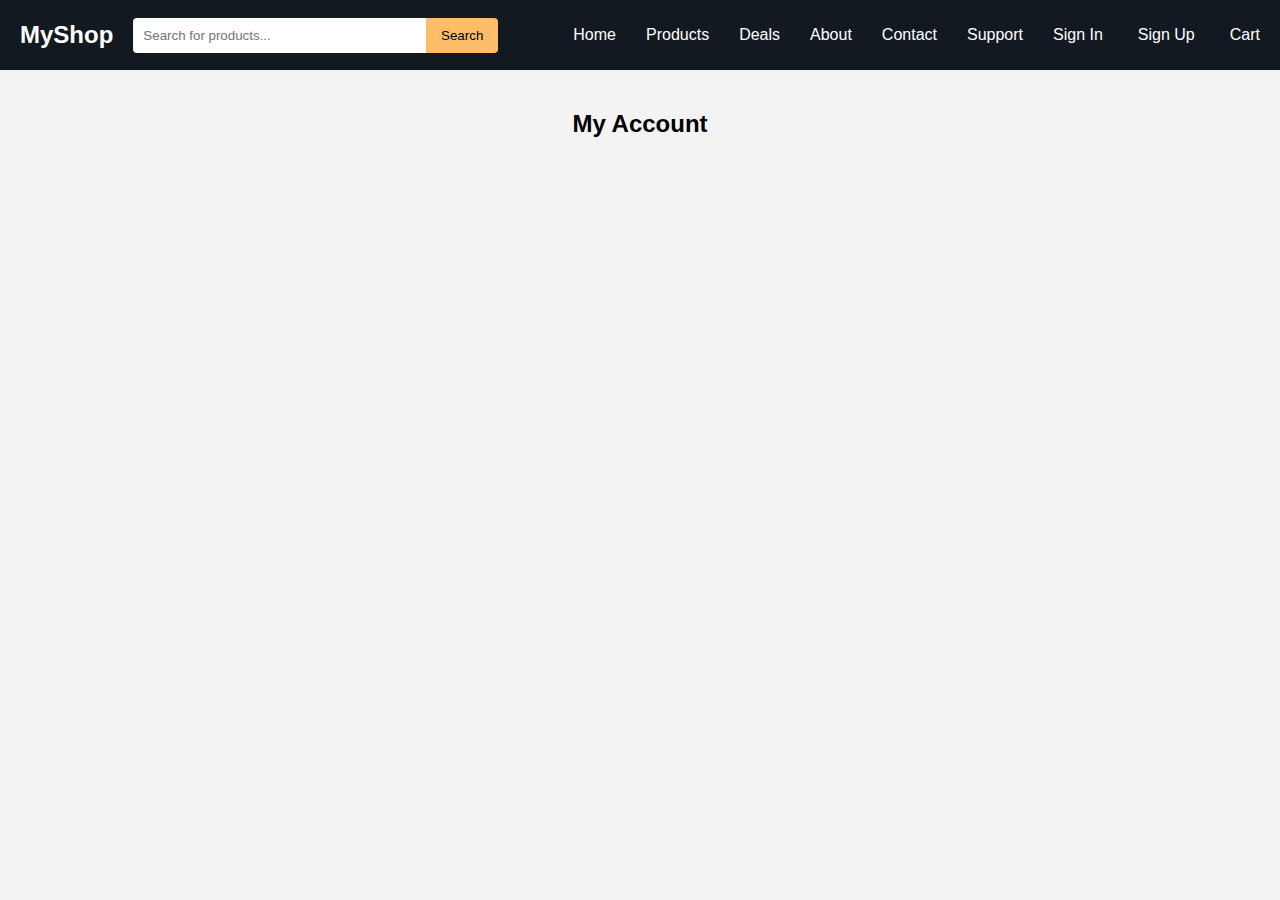
==== pages/account.html @ d888c5ae "all" ====
<!DOCTYPE html>
<html lang="en">
<head>
    <meta charset="UTF-8">
    <meta name="viewport" content="width=device-width, initial-scale=1.0">
    <title>My Account - MyShop</title>
    <link rel="stylesheet" href="../style.css">
</head>
<body>

    <header class="header">
        <div class="logo">
            <h1>MyShop</h1>
        </div>
        <div class="search-bar">
            <input type="text" placeholder="Search for products...">
            <button>Search</button>
        </div>
    <nav class="primary-nav">
        <ul>
            <li><a href="../index.html">Home</a></li>
            <li><a href="products.html">Products</a></li>
            <li><a href="deals.html">Deals</a></li>
            <li><a href="about.html">About</a></li>
            <li><a href="contact.html">Contact</a></li>
            <li><a href="support.html">Support</a></li>
        </ul>
    </nav>
    <div class="user-menu">
        <a href="signIn.html">Sign In</a>
        <a href="signUp.html">Sign Up</a>
        <a href="#"><i class="fas fa-shopping-cart"></i> Cart</a>
    </div>
    </header>

    <!-- Similar structure to other pages -->
    <main class="main-content">
        <h2>My Account</h2>
        <div class="account-dashboard">
            <!-- Account dashboard content will go here -->
        </div>
    </main>
</body>
</html>
---- style.css ----
body {
    font-family: Arial, sans-serif;
    margin: 0;
    padding: 0;
    box-sizing: border-box;
    background-color: #f3f3f3;
    display: flex;
    flex-direction: column;
    min-height: 100vh;
}

.header {
    display: flex;
    justify-content: space-between;
    align-items: center;
    padding: 10px 20px;
    background-color: #131921;
    color: white;
}

.header .logo h1 {
    font-size: 24px;
    margin: 0;
}

.header .search-bar {
    flex-grow: 1;
    display: flex;
    flex: 1;
    margin: 0 20px;
}

.header .search-bar input {
    width: 100%;
    flex: 1;
    padding: 10px;
    border: none;
    border-radius: 4px 0 0 4px;
    outline: none;
}

.header .search-bar button {
    padding: 8px 15px;
    background-color: #febd69;
    border: none;
    cursor: pointer;
    border-radius: 0 4px 4px 0;
}

.header .user-menu a {
    color: white;
    margin-left: 15px;
    text-decoration: none;
}

.primary-nav ul {
    display: flex;
    list-style: none;
}

.primary-nav li {
    margin: 0 15px;
}

.primary-nav a {
    color: white;
    text-decoration: none;
    font-size: 16px;
}

.primary-nav a:hover {
    color: #febd69;
}

.primary-nav a.active {
    color: #febd69;
    font-weight: bold;
}

.user-menu {
    display: flex;
    gap: 20px;
}

.user-menu a {
    color: white;
    text-decoration: none;
    font-size: 16px;
}

.user-menu a:hover {
    color: #febd69;
}


.secondary-nav {
    background-color: #232f3e;
    padding: 10px 20px;
}

.secondary-nav ul {
    display: flex;
    list-style: none;
}

.secondary-nav li {
    margin-right: 20px;
}

.secondary-nav a {
    color: white;
    text-decoration: none;
    font-size: 14px;
}

.secondary-nav a:hover {
    color: #febd69;
}


.main-content {
    margin: 0 auto;
    padding: 20px;
}

.banner {
    background-color: #f6b4d0;
    padding: 40px;
    text-align: center;
    color: white;
    font-size: 24px;
    font-weight: bold;
    border-radius: 8px;
    margin-bottom: 20px;
    background-image: url(images/gift.jpg);
    background-size: cover;
    background-position: center;
}

.category-section {
    display: grid;
    grid-template-columns: repeat(auto-fit, minmax(250px, 1fr));
    gap: 20px;
}

.category {
    background-color: white;
    padding: 15px;
    border-radius: 8px;
    box-shadow: 0 2px 8px rgba(0, 0, 0, 0.1);
    text-align: center;
    transition: transform 0.3s, box-shadow 0.3s;
}

.category a {
    text-decoration: none;
    color: inherit;
    display: block;
}

.category:hover {
    transform: translateY(-5px);
    box-shadow: 0 4px 12px rgba(0, 0, 0, 0.2);
}

.category img {
    max-width: 100%;
    height: auto;
    border-radius: 8px;
    margin-bottom: 10px;
}

.category h3 {
    font-size: 18px;
    margin-bottom: 10px;
}

.footer {
    background-color: #232f3e;
    color: white;
    text-align: center;
    padding: 15px;
    margin-top: 20px;
    font-size: 14px;
}

.footer a {
    color: #febd69;
    text-decoration: none;
}

/* Contact Form Section */
.contact-container {
    display: flex;
    gap: 40px;
    flex-wrap: wrap;
}

.contact-info {
    flex: 1;
    min-width: 300px;
}

.contact-form {
    flex: 2;
    min-width: 300px;
}

.contact-form h3 {
    font-size: 24px;
    margin-bottom: 20px;
}

.form-row {
    display: flex;
    gap: 20px;
    margin-bottom: 20px;
    flex-wrap: wrap;
}

.form-group {
    flex: 1;
    min-width: 200px;
}

.form-group.full-width {
    flex: 100%;
}

.form-group input,
.form-group textarea {
    width: 100%;
    padding: 10px;
    border: 1px solid #ccc;
    border-radius: 4px;
    font-size: 16px;
}

.form-group textarea {
    resize: vertical;
}

.contact-form button {
    background-color: #febd69;
    border: none;
    padding: 10px 20px;
    border-radius: 4px;
    font-size: 16px;
    cursor: pointer;
    transition: background-color 0.3s;
}

.contact-form button:hover {
    background-color: #f0a944;
}

/* Products Page Styles */
.breadcrumbs {
    margin: 10px 0;
    font-size: 14px;
}

.breadcrumbs a {
    color: #007185;
    text-decoration: none;
}

.breadcrumbs span {
    color: #555;
}

.products-container {
    display: flex;
    gap: 20px;
    padding: 20px 0;
}

.filters {
    width: 20%;
    padding: 15px;
    background-color: white;
    border-radius: 8px;
    box-shadow: 0 2px 8px rgba(0, 0, 0, 0.1);
}

.filters h3 {
    font-size: 18px;
    margin-bottom: 15px;
}

.filter-group {
    margin-bottom: 20px;
}

.filter-group h4 {
    font-size: 16px;
    margin-bottom: 10px;
    color: #232f3e;
}

.filter-group label {
    display: block;
    margin: 5px 0;
    font-size: 14px;
    color: #333;
}

.filter-group input[type="checkbox"] {
    margin-right: 5px;
}

.product-list {
    width: 80%;
}

.sort-bar {
    margin-bottom: 20px;
    display: flex;
    align-items: center;
    gap: 10px;
}

.sort-bar label {
    font-size: 14px;
    color: #333;
}

.sort-bar select {
    padding: 8px;
    font-size: 14px;
    border: 1px solid #ccc;
    border-radius: 4px;
    background-color: white;
    cursor: pointer;
}

.product-grid {
    display: grid;
    grid-template-columns: repeat(auto-fit, minmax(200px, 1fr));
    gap: 20px;
}

.product-item {
    background-color: white;
    padding: 15px;
    border-radius: 8px;
    box-shadow: 0 2px 8px rgba(0, 0, 0, 0.1);
    text-align: center;
    transition: transform 0.3s, box-shadow 0.3s;
}

.product-item:hover {
    transform: translateY(-5px);
    box-shadow: 0 4px 12px rgba(0, 0, 0, 0.2);
}

.product-item img {
    max-width: 100%;
    height: auto;
    border-radius: 8px;
    margin-bottom: 10px;
}

.product-item h4 {
    font-size: 16px;
    margin: 10px 0;
    color: #232f3e;
}

.product-item p {
    color: #B12704;
    font-weight: bold;
    margin: 5px 0;
}

.rating {
    color: #FFA41C;
    margin: 5px 0;
    font-size: 14px;
}

.add-to-cart {
    background-color: #febd69;
    border: none;
    padding: 10px;
    width: 100%;
    border-radius: 4px;
    font-size: 14px;
    cursor: pointer;
    transition: background-color 0.3s;
}

.add-to-cart:hover {
    background-color: #f0a944;
}

.pagination {
    margin-top: 20px;
    text-align: center;
}

.pagination a {
    padding: 8px 12px;
    margin: 0 5px;
    text-decoration: none;
    color: #007185;
    border: 1px solid #ddd;
    border-radius: 4px;
    font-size: 14px;
}

.pagination a.active {
    background-color: #007185;
    color: white;
    border-color: #007185;
}

.pagination a:hover:not(.active) {
    background-color: #f7f7f7;
}

/* Responsive Design */
@media (max-width: 768px) {
    .contact-container {
        flex-direction: column;
    }

    .form-row {
        flex-direction: column;
        gap: 10px;
    }

    .form-group {
        min-width: 100%;
    }

    .products-container {
        flex-direction: column;
    }

    .filters {
        width: 100%;
    }

    .product-list {
        width: 100%;
    }

    .product-grid {
        grid-template-columns: repeat(auto-fit, minmax(150px, 1fr));
    }
}


.auth-container {
    max-width: 400px;
    margin: 40px auto;
    background-color: white;
    padding: 30px;
    border-radius: 8px;
    box-shadow: 0 2px 8px rgba(0, 0, 0, 0.1);
    text-align: center;
}

.auth-container h2 {
    font-size: 24px;
    color: #232f3e;
    margin-bottom: 20px;
}

/* Authentication Form */
.auth-form {
    display: flex;
    flex-direction: column;
    gap: 15px;
}

.form-group {
    text-align: left;
}

.form-group label {
    display: block;
    font-size: 14px;
    color: #333;
    margin-bottom: 5px;
}

.form-group input {
    width: 100%;
    padding: 10px;
    border: 1px solid #ccc;
    border-radius: 4px;
    font-size: 14px;
    outline: none;
    transition: border-color 0.3s;
}

.form-group input:focus {
    border-color: #febd69;
}

.checkbox-group {
    display: flex;
    justify-content: space-between;
    align-items: center;
    font-size: 14px;
}

.checkbox-group label {
    display: flex;
    align-items: center;
    gap: 5px;
    color: #333;
}

.checkbox-group a {
    color: #007185;
    text-decoration: none;
}

.checkbox-group a:hover {
    color: #febd69;
}

.auth-button {
    background-color: #febd69;
    border: none;
    padding: 12px;
    border-radius: 4px;
    font-size: 16px;
    color: #232f3e;
    cursor: pointer;
    transition: background-color 0.3s;
}

.auth-button:hover {
    background-color: #f0a944;
}

.auth-link {
    margin-top: 15px;
    font-size: 14px;
    color: #333;
}

.auth-link a {
    color: #007185;
    text-decoration: none;
}

.auth-link a:hover {
    color: #febd69;
}

/* Responsive Design for Auth Pages */
@media (max-width: 768px) {
    .auth-container {
        max-width: 90%;
        padding: 20px;
    }

    .auth-container h2 {
        font-size: 20px;
    }

    .auth-button {
        font-size: 14px;
        padding: 10px;
    }
}
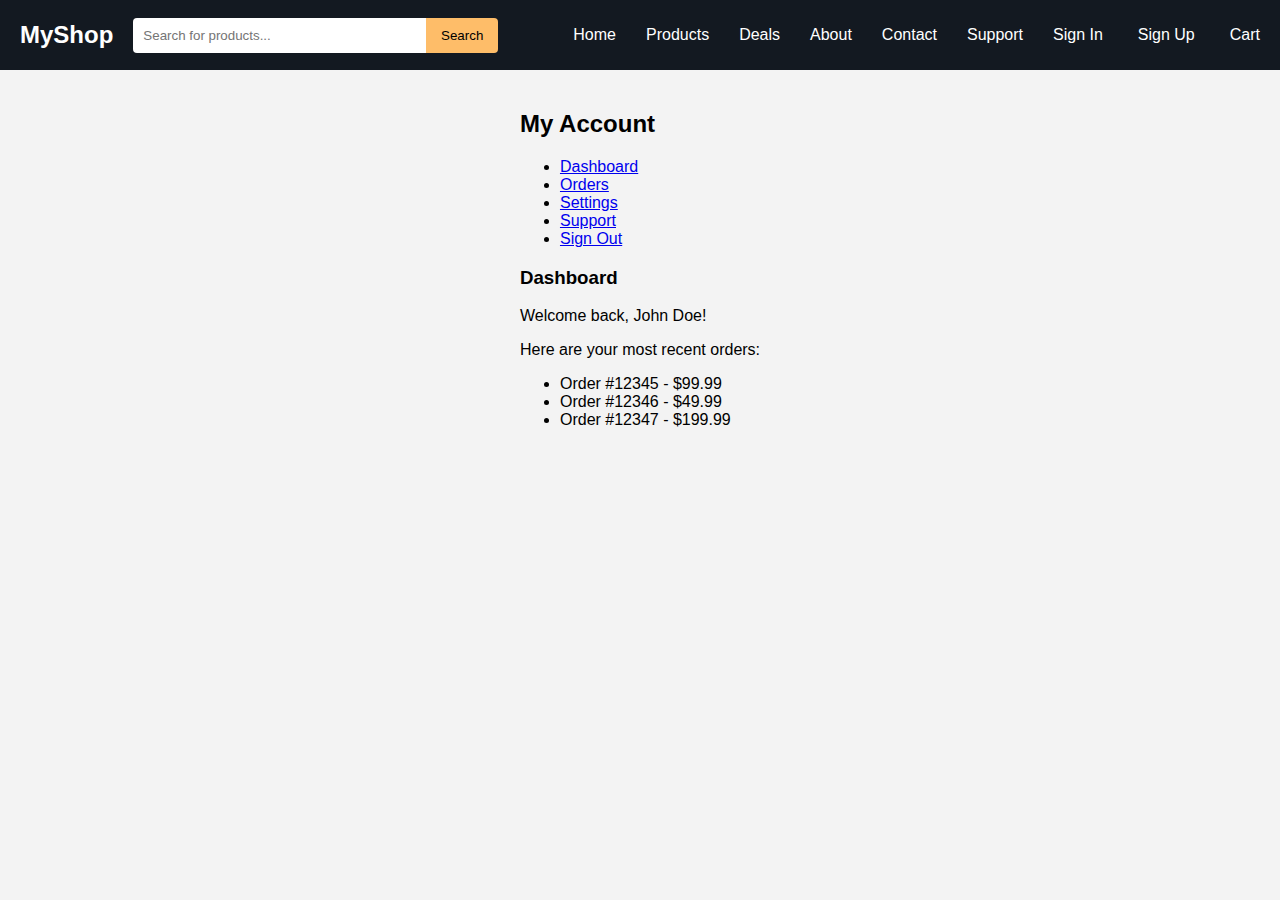
==== commit 3a3546db: "two" ====
--- a/pages/account.html
+++ b/pages/account.html
@@ -33,11 +33,29 @@
     </div>
     </header>
 
-    <!-- Similar structure to other pages -->
+    
     <main class="main-content">
         <h2>My Account</h2>
         <div class="account-dashboard">
-            <!-- Account dashboard content will go here -->
+            <div class="account-menu">
+                <ul>
+                    <li><a href="account.html">Dashboard</a></li>
+                    <li><a href="orders.html">Orders</a></li>
+                    <li><a href="settings.html">Settings</a></li>
+                    <li><a href="support.html">Support</a></li>
+                    <li><a href="signOut.html">Sign Out</a></li>
+                </ul>
+            </div>
+            <div class="account-content">
+                <h3>Dashboard</h3>
+                <p>Welcome back, John Doe!</p>
+                <p>Here are your most recent orders:</p>
+                <ul>
+                    <li>Order #12345 - $99.99</li>
+                    <li>Order #12346 - $49.99</li>
+                    <li>Order #12347 - $199.99</li>
+                </ul>
+            </div>
         </div>
     </main>
 </body>
--- a/style.css
+++ b/style.css
@@ -189,7 +189,7 @@
     text-decoration: none;
 }
 
-/* Contact Form Section */
+
 .contact-container {
     display: flex;
     gap: 40px;
@@ -254,7 +254,7 @@
     background-color: #f0a944;
 }
 
-/* Products Page Styles */
+
 .breadcrumbs {
     margin: 10px 0;
     font-size: 14px;
@@ -419,7 +419,7 @@
     background-color: #f7f7f7;
 }
 
-/* Responsive Design */
+
 @media (max-width: 768px) {
     .contact-container {
         flex-direction: column;
@@ -468,7 +468,7 @@
     margin-bottom: 20px;
 }
 
-/* Authentication Form */
+
 .auth-form {
     display: flex;
     flex-direction: column;
@@ -553,7 +553,7 @@
     color: #febd69;
 }
 
-/* Responsive Design for Auth Pages */
+
 @media (max-width: 768px) {
     .auth-container {
         max-width: 90%;
